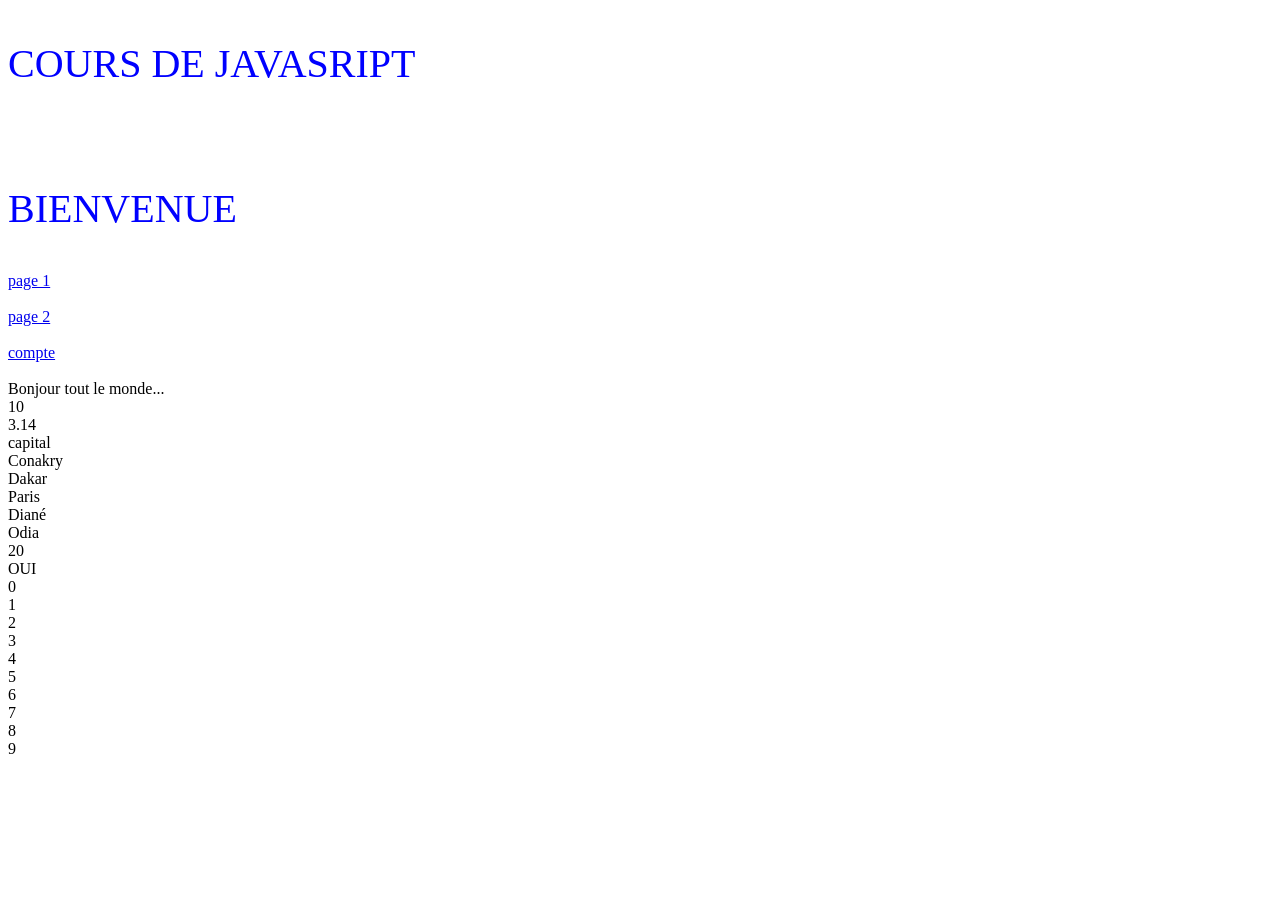
==== index.html @ d5043651 "Premier commit" ====
<!DOCTYPE html>
<html lang="en">
<head>
    <meta charset="UTF-8">
    <meta name="viewport" content="width=device-width, initial-scale=1.0">
    <title>Cours2</title>
    <link rel="stylesheet" href="css/roro.css">
    <link rel="stylesheet" href="css/style2.css">
</head>
<body>
    <p>COURS DE JAVASRIPT</p> <br>
    <p>BIENVENUE</p>
    <a href="html/miss.html">page 1</a> <br> <br>
    <a href="html/miss2.html">page 2</a> <br> <br>
    <a href="html/miss3.html">compte</a> <br> <br>


    <script src="js/odi.js"></script>
    <script src="../js/script2.js"></script>
</body>
</html>
---- css/roro.css ----
p {
color: blue;
}
---- css/style2.css ----
p {
    font-size: 40px;
}
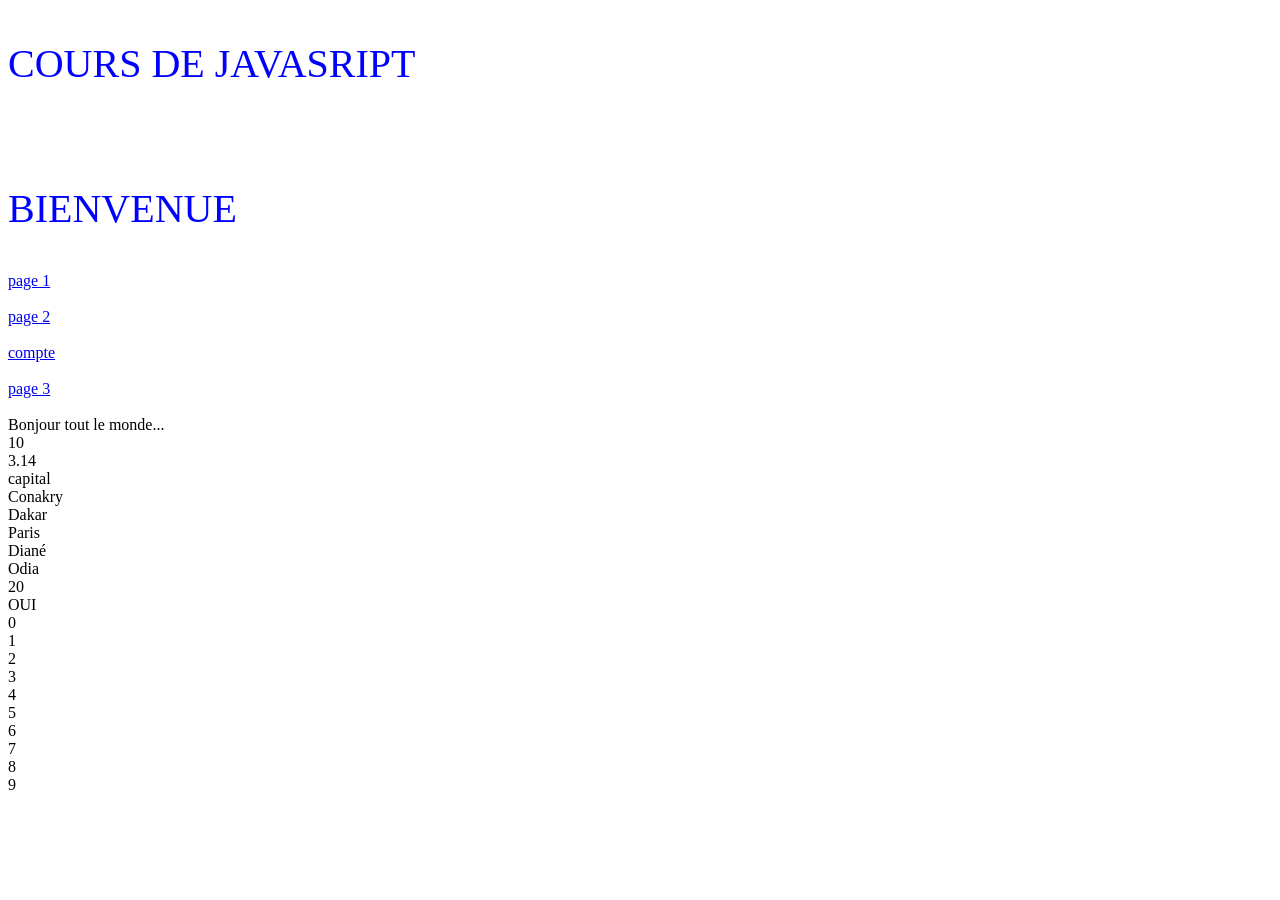
==== commit b63ccce9: "deuxieme commit" ====
--- a/index.html
+++ b/index.html
@@ -13,6 +13,7 @@
     <a href="html/miss.html">page 1</a> <br> <br>
     <a href="html/miss2.html">page 2</a> <br> <br>
     <a href="html/miss3.html">compte</a> <br> <br>
+    <a href="html/miss4.html">page 3</a> <br> <br>
 
 
     <script src="js/odi.js"></script>
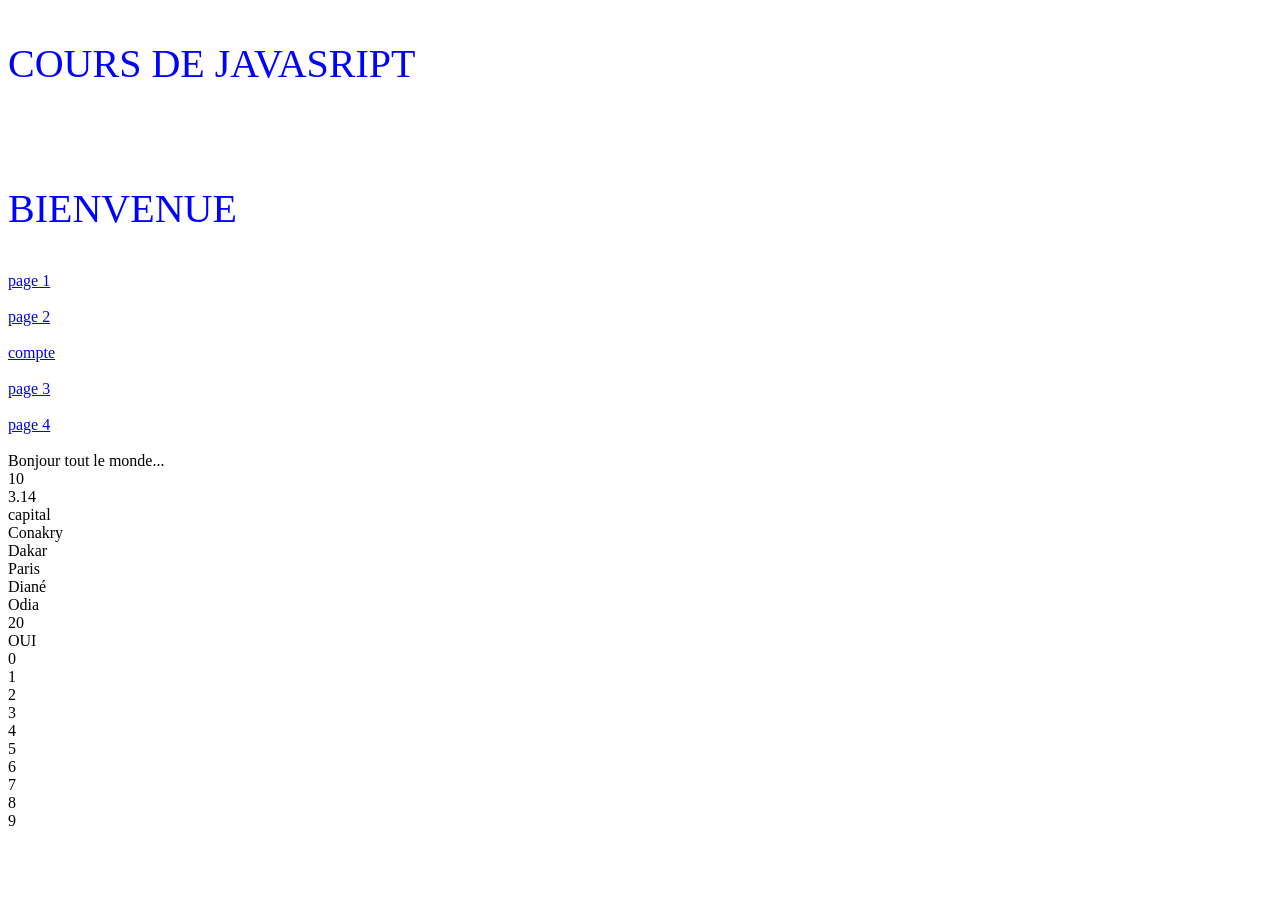
==== commit 9bf01d8f: "troisième commit" ====
--- a/index.html
+++ b/index.html
@@ -14,9 +14,11 @@
     <a href="html/miss2.html">page 2</a> <br> <br>
     <a href="html/miss3.html">compte</a> <br> <br>
     <a href="html/miss4.html">page 3</a> <br> <br>
+    <a href="html/miss5.html">page 4</a> <br> <br>
 
 
     <script src="js/odi.js"></script>
     <script src="../js/script2.js"></script>
+    
 </body>
 </html>
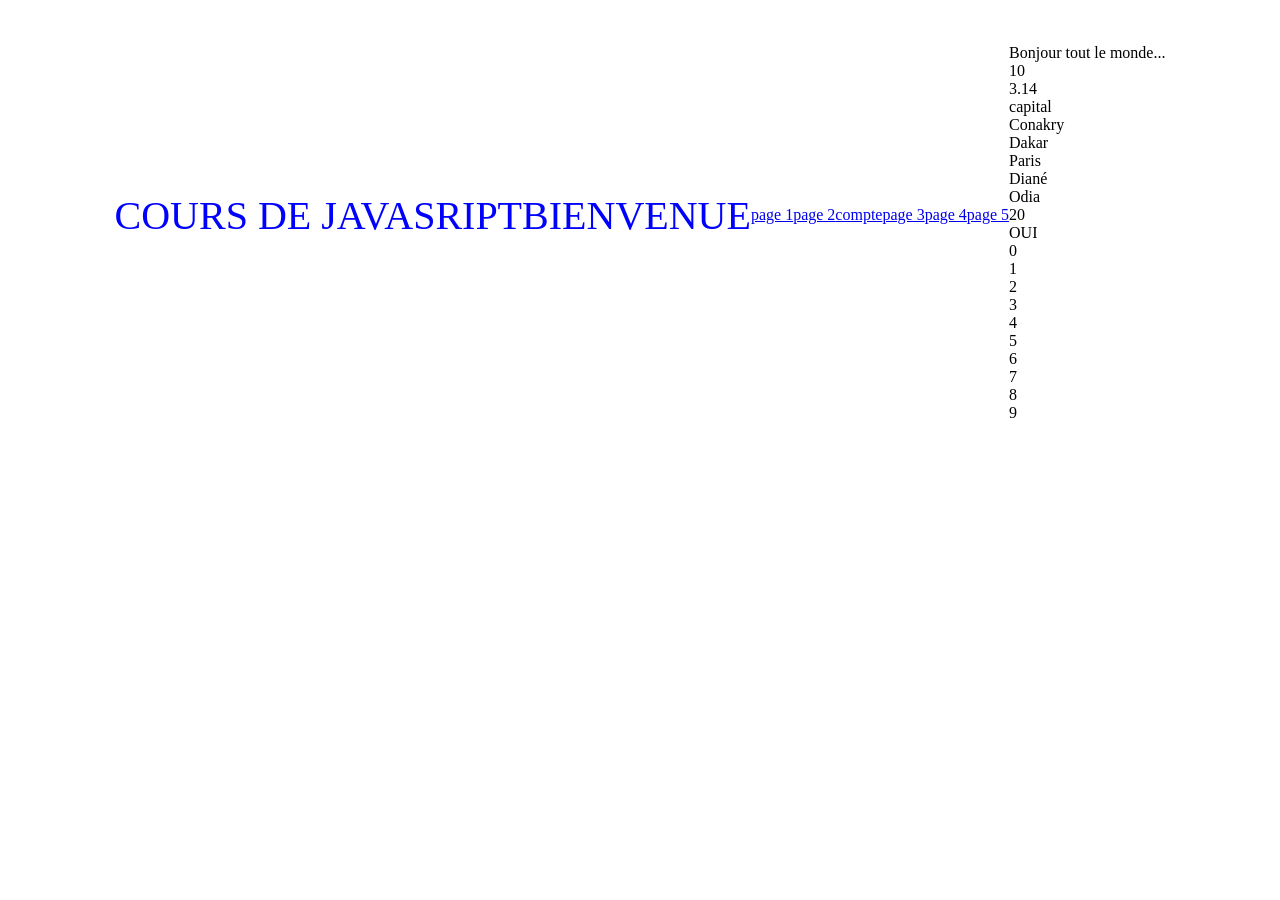
==== commit e9f60e04: "premier commit" ====
--- a/index.html
+++ b/index.html
@@ -6,6 +6,7 @@
     <title>Cours2</title>
     <link rel="stylesheet" href="css/roro.css">
     <link rel="stylesheet" href="css/style2.css">
+    <link rel="stylesheet" href="css/style5.css">
 </head>
 <body>
     <p>COURS DE JAVASRIPT</p> <br>
@@ -15,10 +16,12 @@
     <a href="html/miss3.html">compte</a> <br> <br>
     <a href="html/miss4.html">page 3</a> <br> <br>
     <a href="html/miss5.html">page 4</a> <br> <br>
+    <a href="html/miss6.html">page 5</a> <br> <br>
 
 
     <script src="js/odi.js"></script>
     <script src="../js/script2.js"></script>
+    <script src="../js/script7.js"></script>
     
 </body>
 </html>
--- a/css/style5.css
+++ b/css/style5.css
@@ -0,0 +1,13 @@
+#nombre{
+    text-align: center;
+}
+body{
+    position: relative;
+    display: flex;
+    padding: auto;
+    align-items: center;
+    justify-content: center;
+}
+button{
+    margin: 20px;
+}
